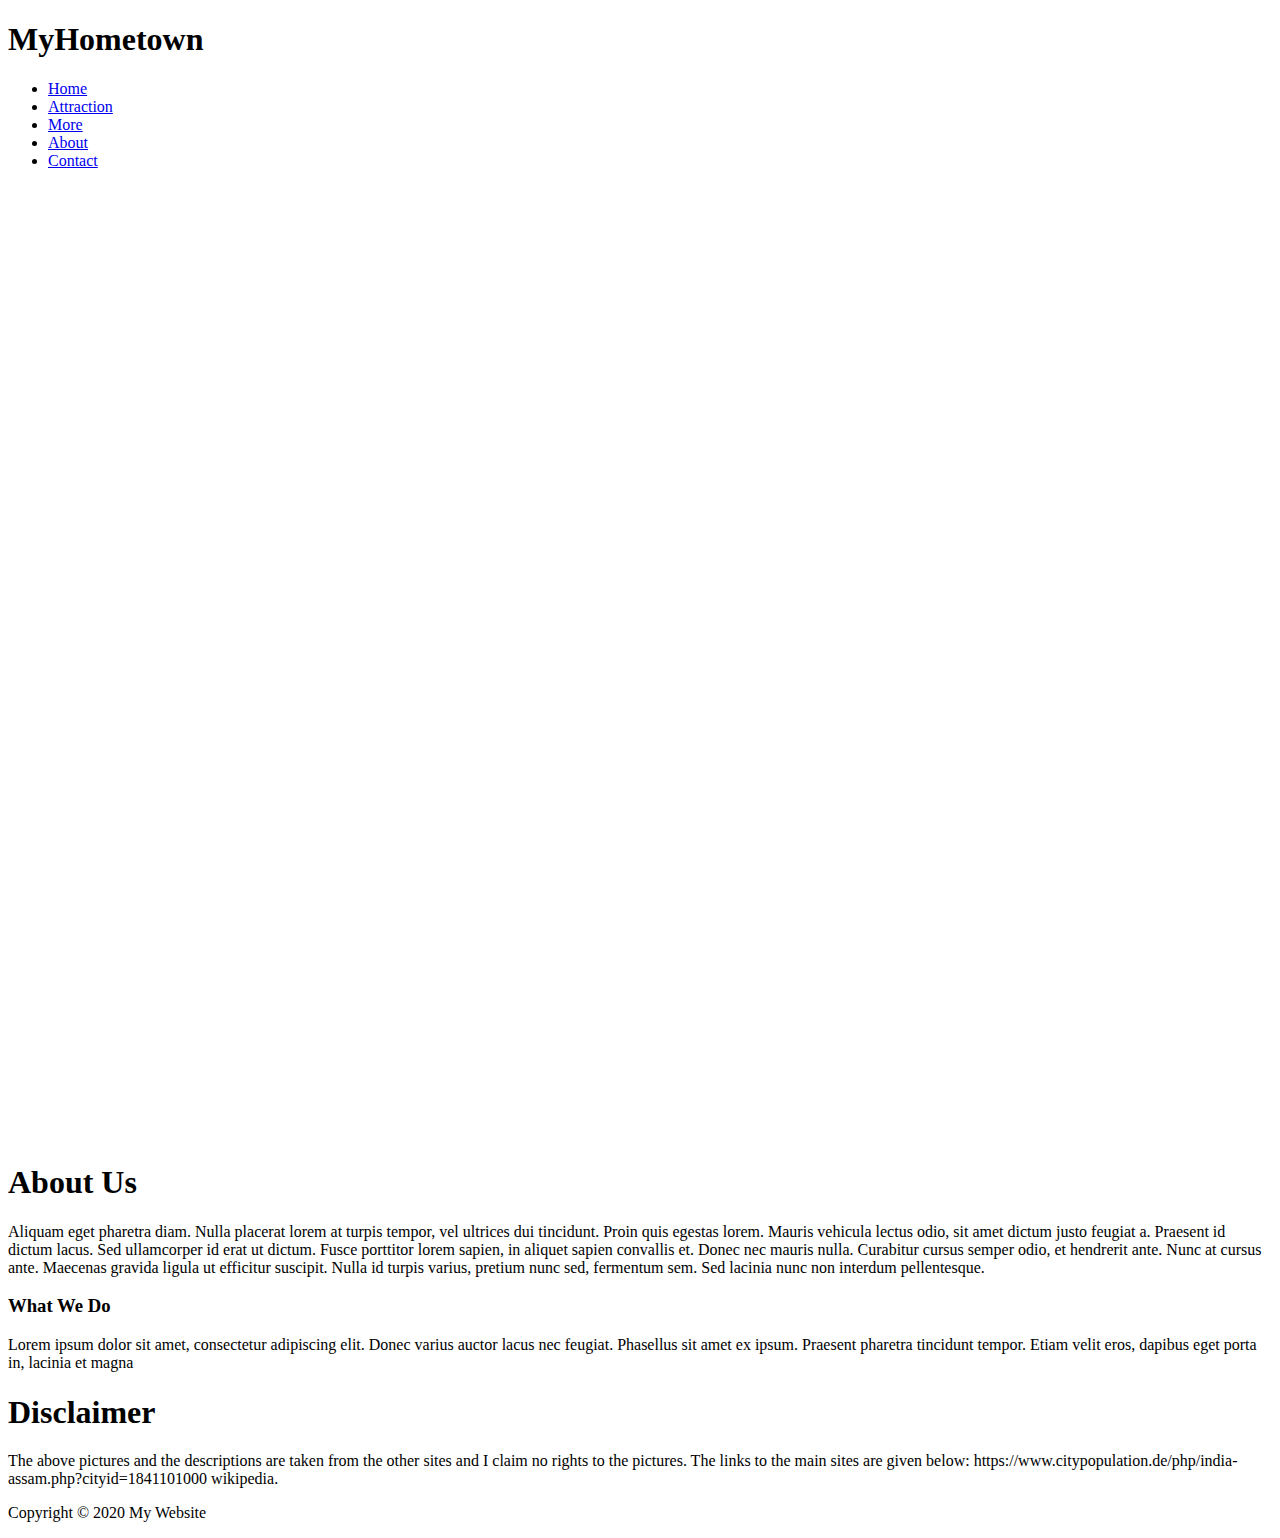
==== about.html @ 74930492 "first commit" ====
<!DOCTYPE html>
<html>
  <head>
    <meta charset="utf-8">
    <meta name="description" content="Information for all">
    <meta name="keywords" content="News">
    <meta name="author" content="Nilanjan">
    <title>Home Town| Welcome</title>
    <link rel="stylesheet" href="./css/style.css">
  </head>
  <body>
    <div class="container">
        <div id="branding">
          <h1><span class="highlight">My</span>Hometown</h1>
        </div>
        <nav id="navbar">
          <ul>
           <li class="current"><a href="index.html">Home</a></li>
            <li><a href="attraction.html">Attraction</a></li>
            <li><a href="More.html">More</a></li>
			 <li><a href="about.html">About</a></li>
            <li><a href="Contact.html">Contact</a></li>
          </ul>
        </nav>
      </div>
      
    <section class="container" >
    	<div class="iframe-container">
    		<iframe width="560" height="315" src="https://www.youtube.com/embed/FSOW24HedvU" frameborder="0" allow="accelerometer; autoplay; encrypted-media; gyroscope; picture-in-picture" allowfullscreen></iframe>
     	</div>
     	<div class="iframe-container">
     		<iframe width="560" height="315" src="https://www.youtube.com/embed/S3Fn2xjtAMk" frameborder="0" allow="accelerometer; autoplay; encrypted-media; gyroscope; picture-in-picture" allowfullscreen></iframe>
		</div>
		<div class="iframe-container">
		<iframe width="560" height="315" src="https://www.youtube.com/embed/uQOef58VKLM" frameborder="0" allow="accelerometer; autoplay; encrypted-media; gyroscope; picture-in-picture" allowfullscreen></iframe>
		</div>
		  
 	</section>

      <div class="container">
        <article id="main-col">
          <h1 class="page-title">About Us</h1>
          <p class="dark">
        Aliquam eget pharetra diam. Nulla placerat lorem at turpis tempor, vel ultrices dui tincidunt. Proin quis egestas lorem. Mauris vehicula lectus odio, sit amet dictum justo feugiat a. Praesent id dictum lacus. Sed ullamcorper id erat ut dictum. Fusce porttitor lorem sapien, in aliquet sapien convallis et. Donec nec mauris nulla. Curabitur cursus semper odio, et hendrerit ante. Nunc at cursus ante. Maecenas gravida ligula ut efficitur suscipit. Nulla id turpis varius, pretium nunc sed, fermentum sem. Sed lacinia nunc non interdum pellentesque.
          </p>
        </article>

        <aside id="sidebar">
          <div class="dark">
            <h3>What We Do</h3>
            <p>Lorem ipsum dolor sit amet, consectetur adipiscing elit. Donec varius auctor lacus nec feugiat. Phasellus sit amet ex ipsum. Praesent pharetra tincidunt tempor. Etiam velit eros, dapibus eget porta in, lacinia et magna</p>
          </div>
        </aside>
      </div>
   

    <section>
    	<div class="container">
    	<h1>Disclaimer</h1>
      <p>The above pictures and the descriptions are taken from the other sites and I claim no rights to the pictures. The links to the main sites are given below: https://www.citypopulation.de/php/india-assam.php?cityid=1841101000
        wikipedia.
      </p>
		</div>
         </section>
    
    <footer id="main-footer">
    <p>Copyright &copy; 2020 My Website</p>
  </footer>
</body>
</html>
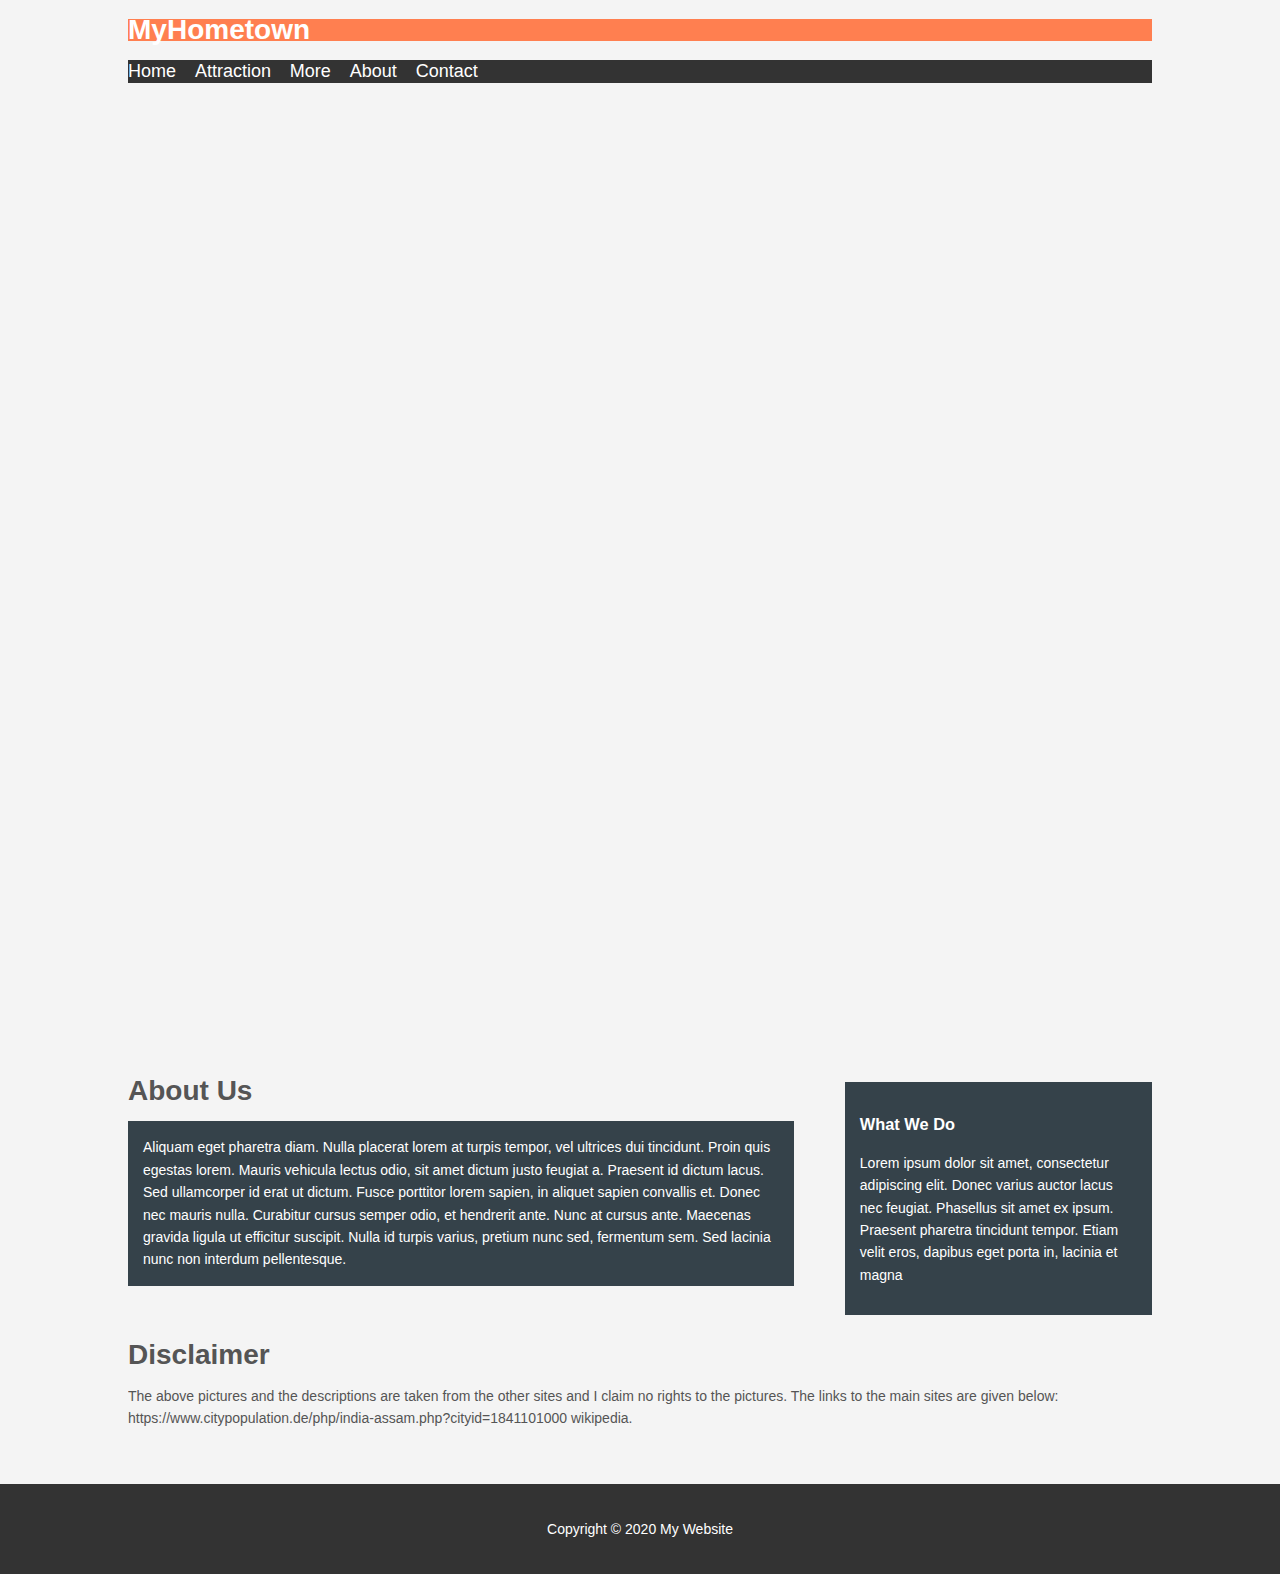
==== commit 0871f62e: "Update about.html" ====
--- a/about.html
+++ b/about.html
@@ -6,7 +6,7 @@
     <meta name="keywords" content="News">
     <meta name="author" content="Nilanjan">
     <title>Home Town| Welcome</title>
-    <link rel="stylesheet" href="./css/style.css">
+    <link rel="stylesheet" href="./style.css">
   </head>
   <body>
     <div class="container">
@@ -67,4 +67,4 @@
     <p>Copyright &copy; 2020 My Website</p>
   </footer>
 </body>
-</html>+</html>
--- a/style.css
+++ b/style.css
@@ -0,0 +1,209 @@
+﻿body{
+	background-color:#f4f4f4;
+	color:#555;
+	font-family:Arial, Helvetica, sans-serif;
+	font-size:14px;
+	line-height:1.6em;
+	margin:0;
+}
+a{
+	text-decoration: none;
+	color:#000;
+}
+
+a:hover{
+	color:red;
+}
+
+a:active{
+	color:green;
+}
+
+
+.container{
+	width:80%;
+	margin:auto;
+	overflow:hidden;
+}
+
+#branding{
+	background-color:coral;
+	color:#fff;
+	padding-left:0;
+}
+header #branding{
+  float:left;
+}
+
+header #branding h1{
+  margin:0;
+}
+
+
+#navbar{
+	background-color:#333;
+	color:#fff;
+}
+
+#navbar ul{
+	padding:0;
+	list-style: none;
+}
+
+#navbar li{
+	display:inline;s
+}
+
+#navbar a{
+	color:#fff;
+	text-decoration: none;
+	font-size:18px;
+	padding-right:15px;
+}
+#showcase{
+  min-height:400px;
+  background:url('../img/showcase.jpg') no-repeat;
+  background-position: center;
+  background-size: cover;
+  text-align:center;
+  color:#ffffff;
+}
+
+#showcase h1{
+	color:#fff;
+	font-size:30px;
+	line-height: 1.2em;
+	padding-top:30px;
+
+}
+#main{
+	overflow:auto;
+	padding-bottom:100px;
+}
+#showcase p{
+  font-size:20px;
+}
+
+
+#main-footer{
+	background: #333;
+	color:#fff;
+	text-align: center;
+	padding:20px;
+	margin-top:40px;
+}
+
+
+
+.dark{
+  padding:15px;
+  background:#35424a;
+  color:#ffffff;
+  margin-top:10px;
+  margin-bottom:10px;
+}
+
+aside#sidebar{
+  float:right;
+  width:30%;
+  margin-top:10px;
+}
+
+aside#sidebar .quote input, aside#sidebar .quote textarea{
+  width:90%;
+  padding:5px;
+}
+
+article#main-col{
+  float:left;
+  width:65%;
+}
+
+
+#header{
+
+    padding-bottom:20px;
+    margin-left: 20px;
+  }
+ .button_1{
+ 	background-color:#333;
+	color:#fff;
+	padding:10px 15px;
+	border:none;
+}
+
+.button_1:hover{
+	background:red;
+	color:#fff;
+}
+
+.wrapper{
+	margin: 0 auto;
+	width: 1000px;
+}
+
+.img-konoka{
+	width: 300px;
+	height: 200px;
+	background-image: url(../img/konoka.jpg);
+	background-size: 100%;
+	background-repeat: no-repeat;
+	background-position: center;
+}
+.img-Sringri{
+	width: 300px;
+	height: 200px;
+	background-image: url(../img/sringri.jpg);
+	background-size: 100%;
+	background-repeat: no-repeat;
+	background-position: center;
+}
+.img-Agni{
+	width: 200px;
+	height: 200px;
+	background-image: url(../img/agni.jpg);
+	background-size: 100%;
+	background-repeat: no-repeat;
+	background-position: left;
+}
+.img-Chit{
+	width: 200px;
+	height: 200px;
+	background-image: url(../img/chit.jpg);
+	background-size: 100%;
+	background-repeat: no-repeat;
+	background-position: left;
+}
+article#main-news{
+  float:left;
+  width:65%;
+}
+
+.iframe-contrainer{
+	position: relative;
+	width: 50%;
+	padding-bottom: 56.25%;
+	height: 0;
+}
+.iframe-contrainer iframe{
+	position: absolute\;
+	top: 0;
+	left: 0;
+	width: 50%;
+	height: 50%;
+}
+
+
+@media(max-width: 768px){
+  article#main-col,
+  aside#sidebar{
+    float:none;
+    text-align:center;
+    width:100%;
+  }
+
+
+
+
+
+_